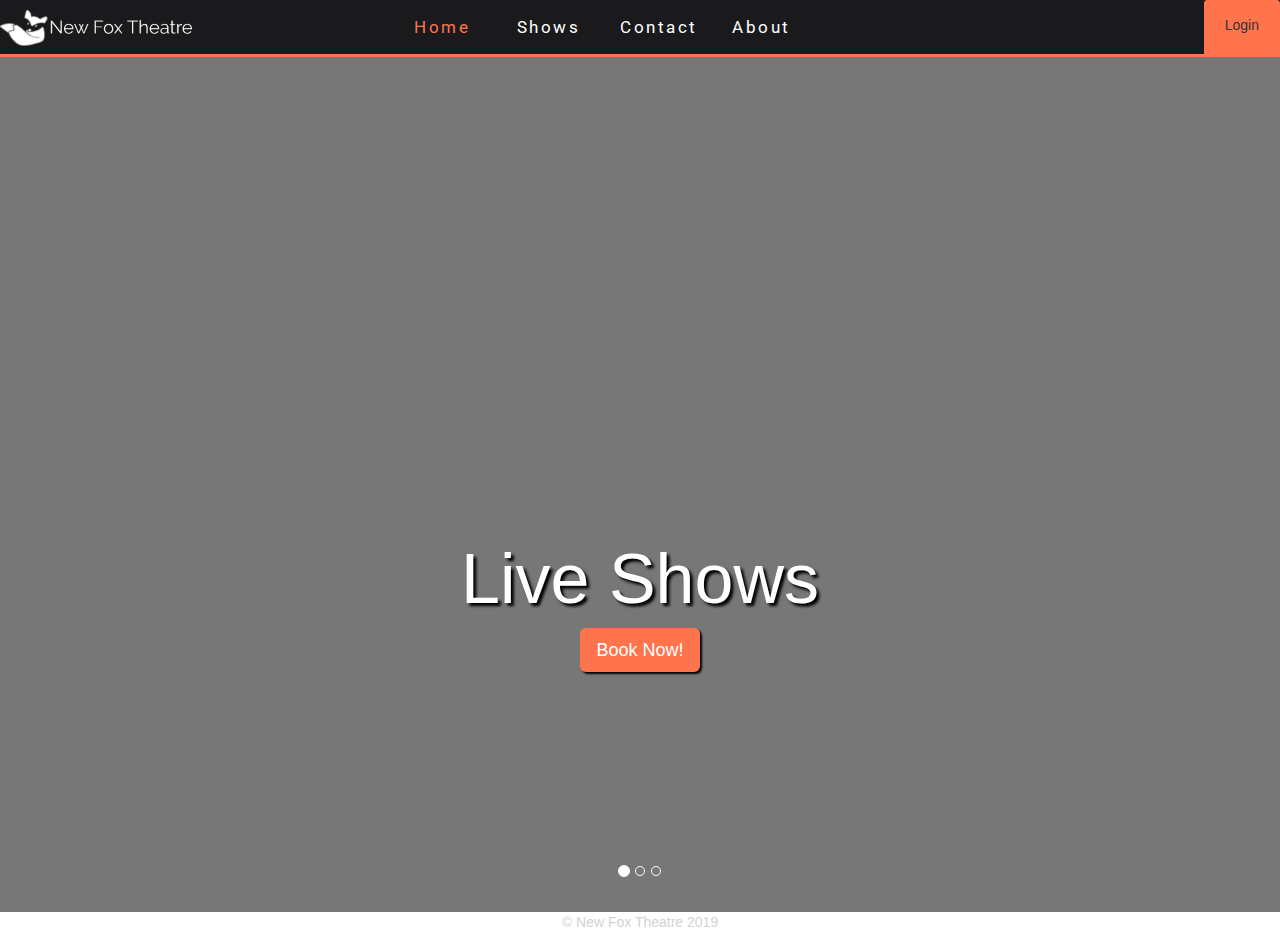
==== 1.html @ 8f8c506a "Site" ====
<!DOCTYPE html>
<html>
<head lang="en">
  
<title>New Fox Theatre</title>

   <meta charset="utf-8" />
   <meta name="viewport" content="width=device-width, initial-scale=1" />
   <link href="1.css" rel="stylesheet"/>
   <link rel="stylesheet" href="https://maxcdn.bootstrapcdn.com/bootstrap/3.3.7/css/bootstrap.min.css"/>
   <link rel="shortcut icon" href="favicon.ico" type="image/x-icon" />
   <script src="https://ajax.googleapis.com/ajax/libs/jquery/3.3.1/jquery.min.js"></script>
   <script src="https://maxcdn.bootstrapcdn.com/bootstrap/3.3.7/js/bootstrap.min.js"></script>
   
   <link href="https://fonts.googleapis.com/css?family=Roboto" rel="stylesheet">


   
<style>

</style>
   
</head>

<img style="max-width:200px; margin-top: 10px; float: left; position: fixed;" src="logo.png" >


<div class= "nav">
	<ul>	
 		 <li><a class="active" href="1.html">Home</a></li>
 		 <li><a href="2.html">Shows</a></li>
 		 <li><a href="3.html">Contact</a></li>
  		 <li><a href="4.html">About</a></li>

  		 
  	<button onclick="window.location.href = 'https://login-7d2d2.firebaseapp.com/auth.html';" style="width:auto; float:right; ">Login</button>
	</ul>

</div>


 <div id="myCarousel" class="carousel slide" data-ride="carousel">
    <ol class="carousel-indicators">
      <li data-target="#myCarousel" data-slide-to="0" class="active"></li>
      <li data-target="#myCarousel" data-slide-to="1"></li>
      <li data-target="#myCarousel" data-slide-to="2"></li>
    </ol>
    <div class="carousel-inner">
      <div class="item bg bg1 active">
        <div class="container">
          <div class="carousel-caption">
            <h1>Live Shows</h1>
            <p></p>
            <button type="button" class="btn btn-info btn-lg" onclick="location.href='2.html'">Book Now!</button>
          </div>
        </div>
      </div>
	<div class="item bg bg2">
        <div class="container">
          <div class="carousel-caption">
            <h1>Entertainment</h1>
            <p>At its finest</p>
          </div>
        </div>
      </div>
      <div class="item bg bg3">
        <div class="container">
          <div class="carousel-caption">
            <h1>Drama</h1>
            <p></p>
          </div>
        </div>
      </div>
    </div>
  </div> 

<div class="footer">
  <p>&#169; New Fox Theatre 2019 </p>
</div>
</body>
</html>
---- 1.css ----
@charset "utf-8"; 

font-family: 'Roboto', sans-serif;

.navbar-brand img {
	url= "#home";
}
	
body {
	margin: 0; 
	padding: 0;
	height: 95%;
}

html {
	height:100%;
}

.nav ul {
	list-style: none; 
	background: #1A1A1D; 
    letter-spacing: 2.5px;
	text-align: center; 
	padding: 0; 
	margin: 0; 
	border-bottom: 3px solid #FF734D;
}

.nav li {
	display: inline-block; 
}

.nav a {
	text-decoration: none; 
	color: white; 
	width: 100px; 
	display: block; 
	padding: 15px; 
	font-size: 17px; 
	font-family: 'Roboto'; 
	transition: 0.4s;

}	

.nav a:hover {
    opacity: 0.90;
    color: #FC4445;
    text-decoration: none;
}

.nav a.active {
	color: #FF734D;
}

button {
  background-color: #FF734D;
  border: 1px solid #FF734D;
  border-radius: 3px;
  padding: 14px 20px 20px;
  cursor: pointer;
  width: auto;
}

button:hover {
  opacity: 0.8;
}

.carousel, .item, .active {
	height:100%;
	}
	
.carousel-inner {
	height:100%;
	}
	
.carousel {
	margin-bottom:0px;
	}
	
.carousel-caption {
	z-index: 000;
	position: relative;
	margin: 190px;
	}
	
.carousel-caption h1 {
	font-size: 70px;
	color: #fff;
	text-align: center;
	text-shadow: 3px 3px 3px #000000;
}
.carousel-caption > p {
	font-size: 30px;
}

.carousel .item {
	background-color: #777;
	}

.carousel-indicators {
	margin-bottom: 10px;
}
	
.carousel .carousel-inner .bg {
	background-repeat:no-repeat;
	background-size:cover;
	}
	
.carousel .carousel-inner .bg1 {
	background-image:url('https://cdn.pixabay.com/photo/2016/05/06/17/06/ballet-1376250_1280.jpg');
	background-position: center top;
	}
	
.carousel .carousel-inner .bg2 {
	background-image:url('https://cdn.pixabay.com/photo/2017/08/01/21/47/dark-2568157_1280.jpg');
	background-position: center center;
	}
	
.carousel .carousel-inner .bg3 {
	background-image:url('https://cdn.pixabay.com/photo/2016/01/19/06/31/face-mask-1147977_1280.jpg');
	background-position: center top;
	}
	
.carousel .carousel-inner .btn-lg {
	background-color: #FF734D;
	color: #fff;
	border: #000;
	box-shadow: 2px 2px 2px #000;
	}
	
@media screen and (max-width: 100px) {
    .column, input[type=submit] {
        width: 100%;
        margin-top: 0;
    }
}

.footer {
    margin-bottom: 10px;
    font-size: 14px;
    background-color: white;
    color: lightgray;
    text-align: center;
}
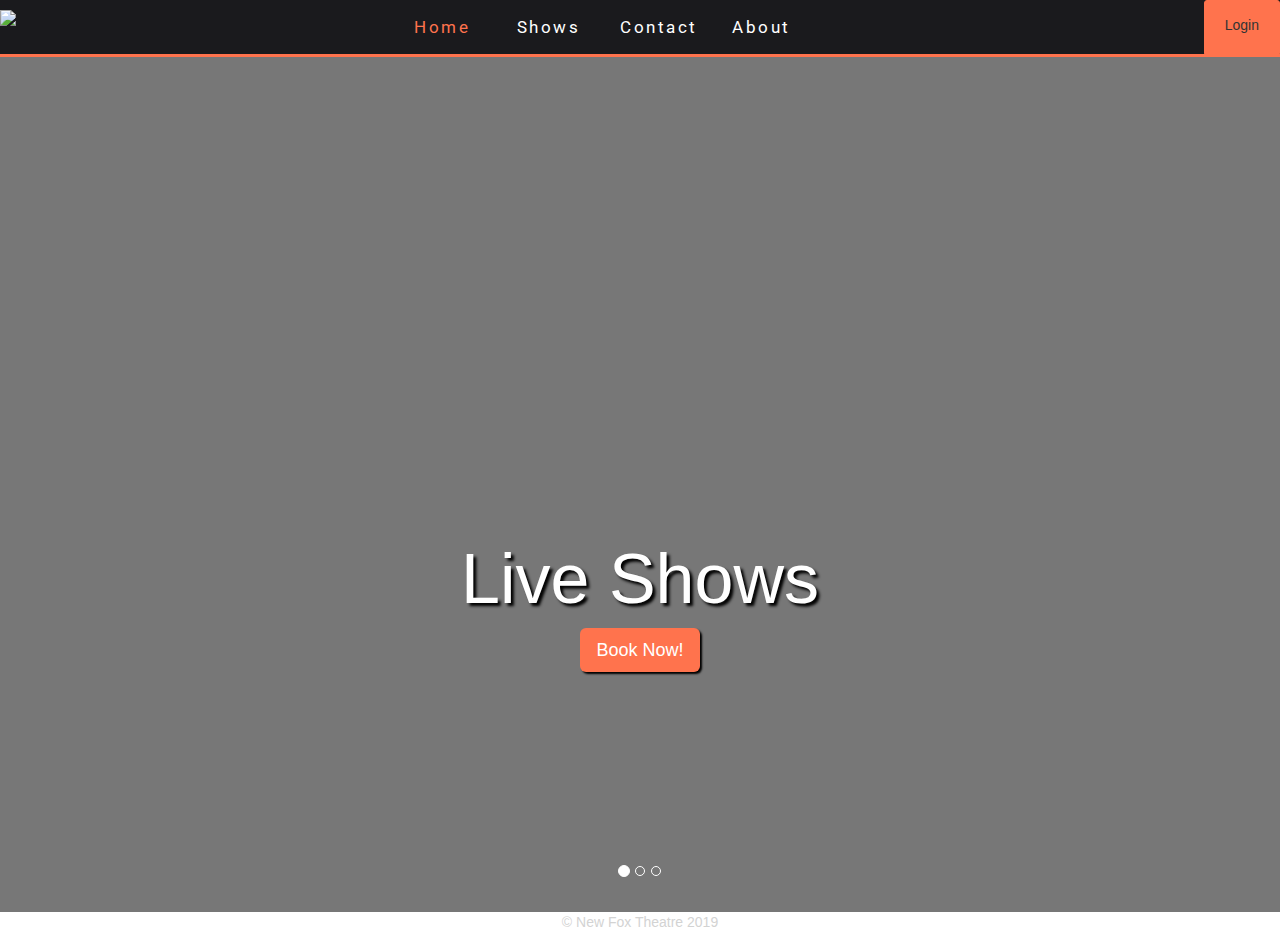
==== commit 65381afa: "replace select day with some static day, and fixing the bug appeared in index- image-background" ====
--- a/1.html
+++ b/1.html
@@ -30,7 +30,7 @@
  		 <li><a class="active" href="1.html">Home</a></li>
  		 <li><a href="2.html">Shows</a></li>
  		 <li><a href="3.html">Contact</a></li>
-  		 <li><a href="4.html">About</a></li>
+  	 <li><a href="4.html">About</a></li>
 
   		 
   	<button onclick="window.location.href = 'https://login-7d2d2.firebaseapp.com/auth.html';" style="width:auto; float:right; ">Login</button>
@@ -55,7 +55,7 @@
           </div>
         </div>
       </div>
-	<div class="item bg bg2">
+      <div class="item bg bg2">
         <div class="container">
           <div class="carousel-caption">
             <h1>Entertainment</h1>
